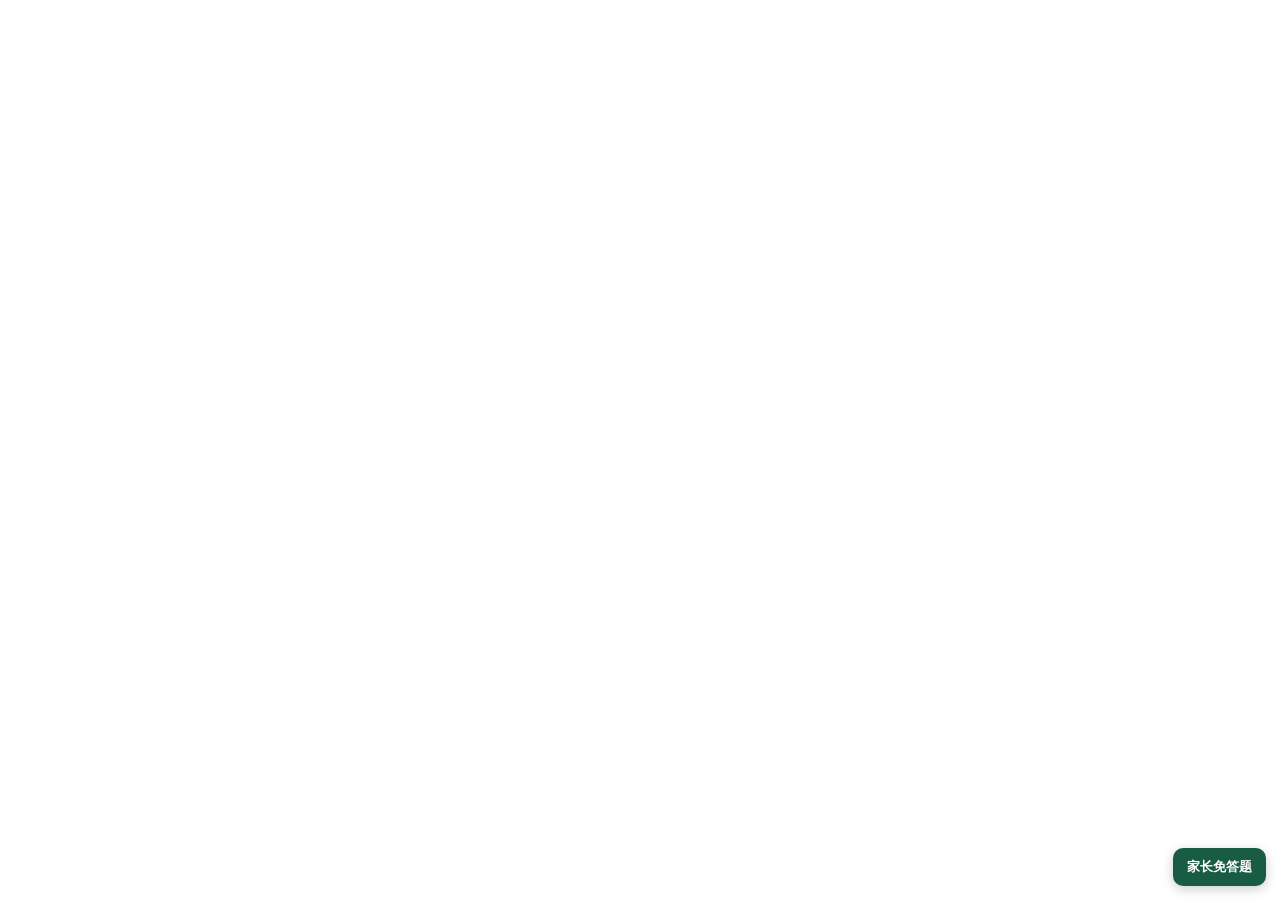
==== admin/index.html @ fb75f7da "Implement password-protected parent bypass, device-admin permission, and TV test build" ====
<!doctype html><html lang="zh-CN"><head><meta charset="UTF-8"><meta name="viewport" content="width=device-width, initial-scale=1, viewport-fit=cover"><meta name="theme-color" content="#f6f8f2"><title>题了个题 · 家长管理</title><link rel="stylesheet" href="./assets/vendor/katex/katex.min.css">  <script type="module" crossorigin src="./assets/index-CLC7TH3E.js"></script>
  <link rel="modulepreload" crossorigin href="./assets/charts-G-g43HG3.js">
  <link rel="stylesheet" crossorigin href="./assets/index-CXjyZhQD.css">
</head><body><div id="root"></div><script src="./assets/vendor/katex/katex.min.js"></script><script src="./assets/vendor/katex/contrib/auto-render.min.js"></script><script src="./assets/math.js"></script><script src="./assets/analytics.js"></script><a href="/admin/parent-mode" style="position:fixed;right:14px;bottom:14px;z-index:9999;padding:10px 14px;border-radius:10px;background:#185c43;color:white;font:600 13px sans-serif;text-decoration:none;box-shadow:0 3px 12px #0003">家长免答题</a></body></html>
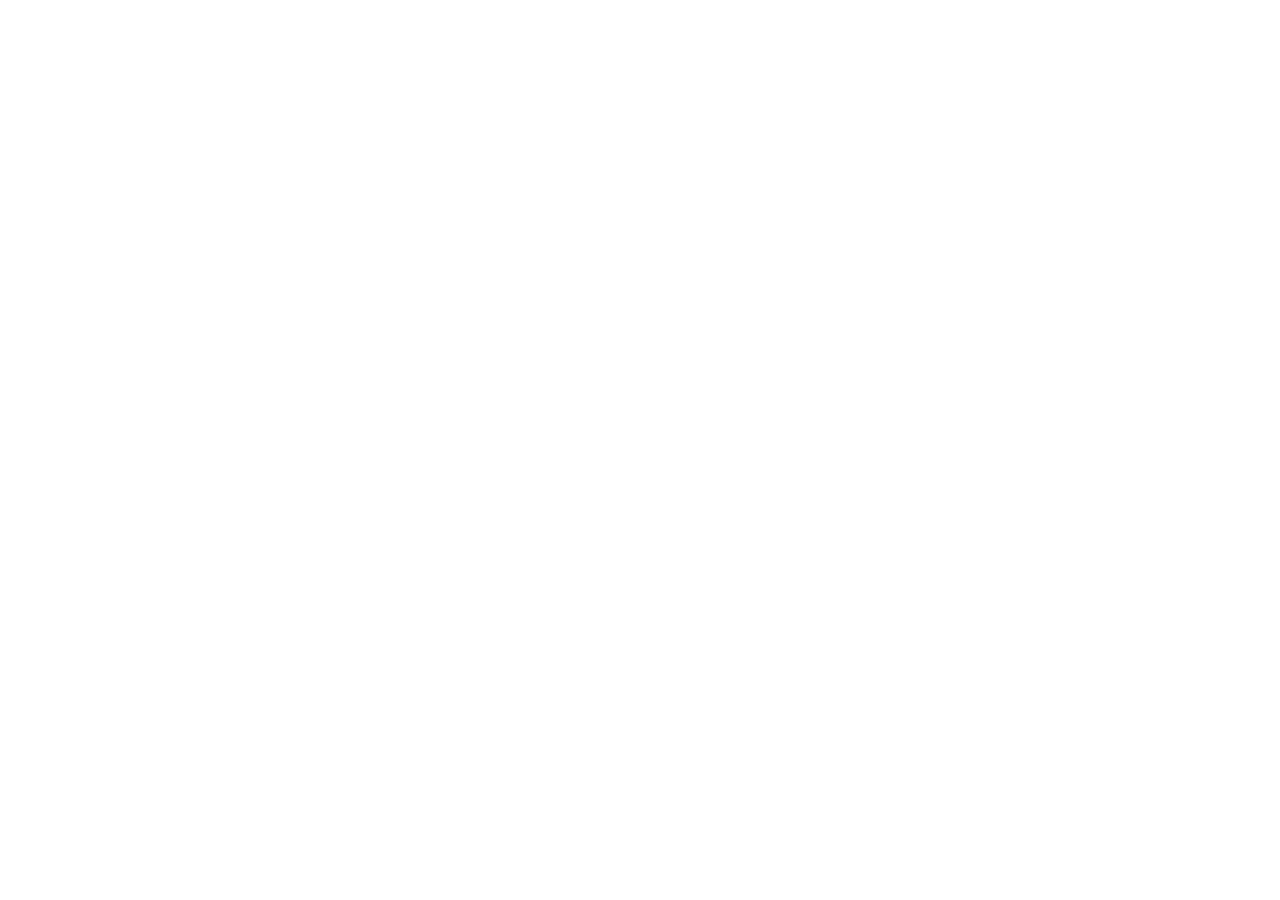
==== commit e5b7804f: "Integrate parent bypass into Rules UI and add TV five-down shortcut" ====
--- a/admin/index.html
+++ b/admin/index.html
@@ -1,4 +1,4 @@
 <!doctype html><html lang="zh-CN"><head><meta charset="UTF-8"><meta name="viewport" content="width=device-width, initial-scale=1, viewport-fit=cover"><meta name="theme-color" content="#f6f8f2"><title>题了个题 · 家长管理</title><link rel="stylesheet" href="./assets/vendor/katex/katex.min.css">  <script type="module" crossorigin src="./assets/index-CLC7TH3E.js"></script>
   <link rel="modulepreload" crossorigin href="./assets/charts-G-g43HG3.js">
   <link rel="stylesheet" crossorigin href="./assets/index-CXjyZhQD.css">
-</head><body><div id="root"></div><script src="./assets/vendor/katex/katex.min.js"></script><script src="./assets/vendor/katex/contrib/auto-render.min.js"></script><script src="./assets/math.js"></script><script src="./assets/analytics.js"></script><a href="/admin/parent-mode" style="position:fixed;right:14px;bottom:14px;z-index:9999;padding:10px 14px;border-radius:10px;background:#185c43;color:white;font:600 13px sans-serif;text-decoration:none;box-shadow:0 3px 12px #0003">家长免答题</a></body></html>
+</head><body><div id="root"></div><script src="./assets/vendor/katex/katex.min.js"></script><script src="./assets/vendor/katex/contrib/auto-render.min.js"></script><script src="./assets/math.js"></script><script src="./assets/analytics.js"></script></body></html>
